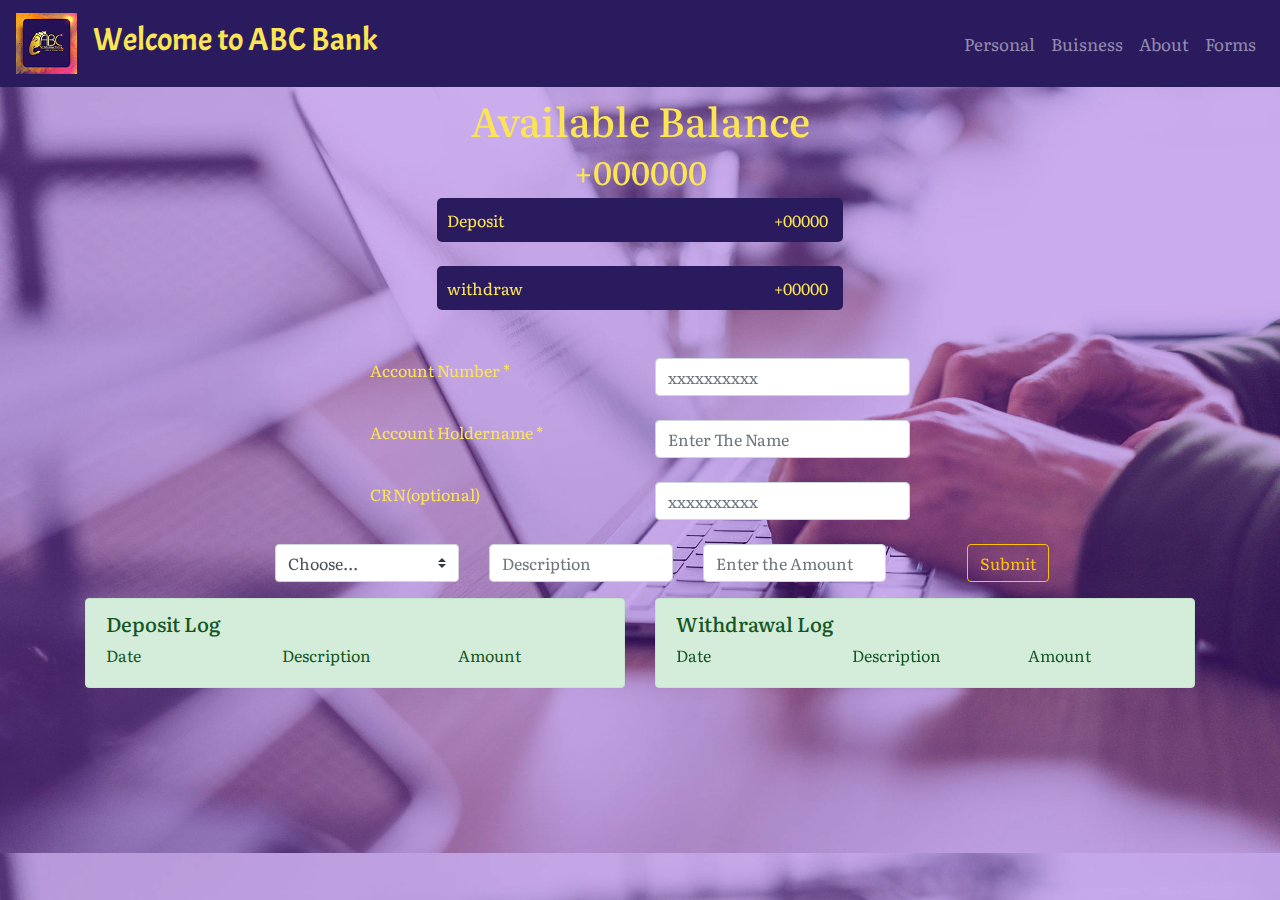
==== main.html @ 91afe0c4 "v1.0.1" ====
<!DOCTYPE html>
<html lang="en">

<head>
    <meta charset="UTF-8">
    <title>ABC Bank</title>
    <link rel="stylesheet" href="bootstrap-4.3.1-dist\css\bootstrap.css">
    <link href="https://fonts.googleapis.com/css?family=Acme|Literata&display=swap" rel="stylesheet">
    <link rel="stylesheet" href="style1.css">
</head>

<body>
    <div class="bg-op"></div>
    <nav class="navbar fixed-top navbar-expand-lg navbar-dark" style="background-color:#2a1a5e">
        <a class="navbar-brand" href="https://www.abctechtraining.com/"><img src="logo1.jpg" alt=""></a>
        <h1 class="navbar-brand" style="font-family:'Acme',sans-serif; font-size:32px; color: #fbe555;">Welcome to ABC
            Bank</h1>
        <button class="navbar-toggler" type="button" data-toggle="collapse" data-target="#navbarTogglerDemo01"
            aria-controls="navbarTogglerDemo01" aria-expanded="false" aria-label="Toggle navigation">
            <span class="navbar-toggler-icon"></span>
        </button>
        <div class="collapse navbar-collapse" id="navbarTogglerDemo01">
            <ul class="navbar-nav ml-auto">
                <li class="nav-item"><a class="nav-link" style="font-size:17px;" href="">Personal</a></li>
                <li class="nav-item"><a class="nav-link" style="font-size:17px;" href="">Buisness</a></li>
                <li class="nav-item"><a class="nav-link" style="font-size:17px;" href="">About</a></li>
                <li class="nav-item"><a class="nav-link" style="font-size:17px;" href="">Forms</a></li>
                <!-- <button class="btn btn-outline-warning">Login</button> -->
            </ul>
        </div>
    </nav>
    <br><br><br><br>
    <div>
        <div class="container">
            <center>
                <h1>Available Balance</h1>
                <h2 id="balance">+000000</h2>
            </center>
        </div>
    </div>

    <div>
        <div class="row">
            <div class="col-4"></div>
            <div class="col-4">
                <div class="deposit">
                    <p class="p1">Deposit</p>
                    <p class="p2" id="dep">+00000</p>
                </div>
            </div>
        </div>
    </div>
    <br>
    <div>
        <div class="row">
            <div class="col-4"></div>
            <div class="col-4">
                <div class="deposit">
                    <p class="p1">withdraw</p>
                    <p class="p2" id="with">+00000</p>
                </div>
            </div>
        </div>
    </div>
    <br>
    <br>
    <div class="container">
        <div class="row">
            <div class="col-3"></div>
            <div class="col-6">
                <div class="row">
                    <div class="col-6">
                        Account Number *
                    </div>
                    <div class="col-6">
                        <input class="form-control" type="text" name="" placeholder="xxxxxxxxxx" id="accno">
                    </div>
                </div>
                <br>
                <div class="row">
                    <div class="col-6" >
                        Account Holdername *
                    </div>
                    <div class="col-6">
                        <input class="form-control" type="text" name="" placeholder="Enter The Name" id="accname">
                    </div>
                </div>
                <br>
                <div class="row">
                    <div class="col-6">
                        CRN(optional)
                    </div>
                    <div class="col-6">
                        <input class="form-control" type="text" name="" placeholder="xxxxxxxxxx">
                    </div>
                </div>
            </div>
        </div>
        <br>
        <center>
            <div class="row">
                <div class="col-2"></div>
                <div class="col-9">
                    <div class="row">
                        <div class="col-3">
                            <div class="input-group mb-3">
                                <select class="custom-select" id="choose" name="options">
                                    <option selected>Choose...</option>
                                    <option value="1">Deposit</option>
                                    <option value="2">Withdraw</option>
                                </select>
                            </div>
                        </div>
                        <div class="col-3">
                            <input class="form-control" type="text" name="dcp" placeholder="Description" id="dcp">
                        </div>
                        <div class="col-3">
                            <input class="form-control" type="text" name="amount" placeholder="Enter the Amount" id="amount">
                        </div>
                        <div class="col-3">
                            <button class="btn btn-outline-warning" type="submit" id="btn">Submit</button>
                        </div>
                    </div>
                </div>
            </div>
        </center>
        <div class="row">
            <div class="col-6">
                <div class="alert alert-success" role="alert">
                    <h5>Deposit Log</h5>
                    <div class="row">
                        <div class="col-4">Date</div>
                        <div class="col-4">Description</div>
                        <div class="col-4">Amount</div>
                    </div>
                    <h5 id="res1"></h5>
                </div>
            </div>
            <div class="col-6">
                <div class="alert alert-success" role="alert">
                    <h5>Withdrawal Log</h5>
                    <div class="row">
                        <div class="col-4">Date</div>
                        <div class="col-4">Description</div>
                        <div class="col-4">Amount</div>
                    </div>
                    <h5 id="res2"></h5>
                </div>
            </div>
        </div>


    </div>

    <!-- Header Area -->

    <!-- End Header Area -->



    <script src="https://ajax.googleapis.com/ajax/libs/jquery/3.4.1/jquery.min.js"></script>
    <script src="https://cdn.jsdelivr.net/npm/popper.js@1.16.0/dist/umd/popper.min.js"
        integrity="sha384-Q6E9RHvbIyZFJoft+2mJbHaEWldlvI9IOYy5n3zV9zzTtmI3UksdQRVvoxMfooAo" crossorigin="anonymous">
    </script>
    <script src="https://stackpath.bootstrapcdn.com/bootstrap/4.4.1/js/bootstrap.min.js"
        integrity="sha384-wfSDF2E50Y2D1uUdj0O3uMBJnjuUD4Ih7YwaYd1iqfktj0Uod8GCExl3Og8ifwB6" crossorigin="anonymous">
    </script>
    <script src="main.js"></script>

</body>

</html>
---- style1.css ----
.deposit{
    background-color: #2a1a5e;
    color: #fbe555;
    border-radius: 5px;
    padding: 10px 0px 10px 0px;
}

.p1{
    position: relative;
    display: inline;
    left: 10px;
}
.p2{
    position: absolute;
    display: inline;
    right:30px;
}
body{
    margin: 0;
    background-image: url(back.jpg);
    background-size: cover;
    font-family: 'Literata', serif;
    color: #fbe555;
}
.bg-op{
    background-color:#6915cf;
    height:100%;
    width:100%;
    opacity: 35%;
    position:fixed;
    left: 0px;
    top: 0px;
    z-index: -1;
}
p{
  text-align: center;  
}
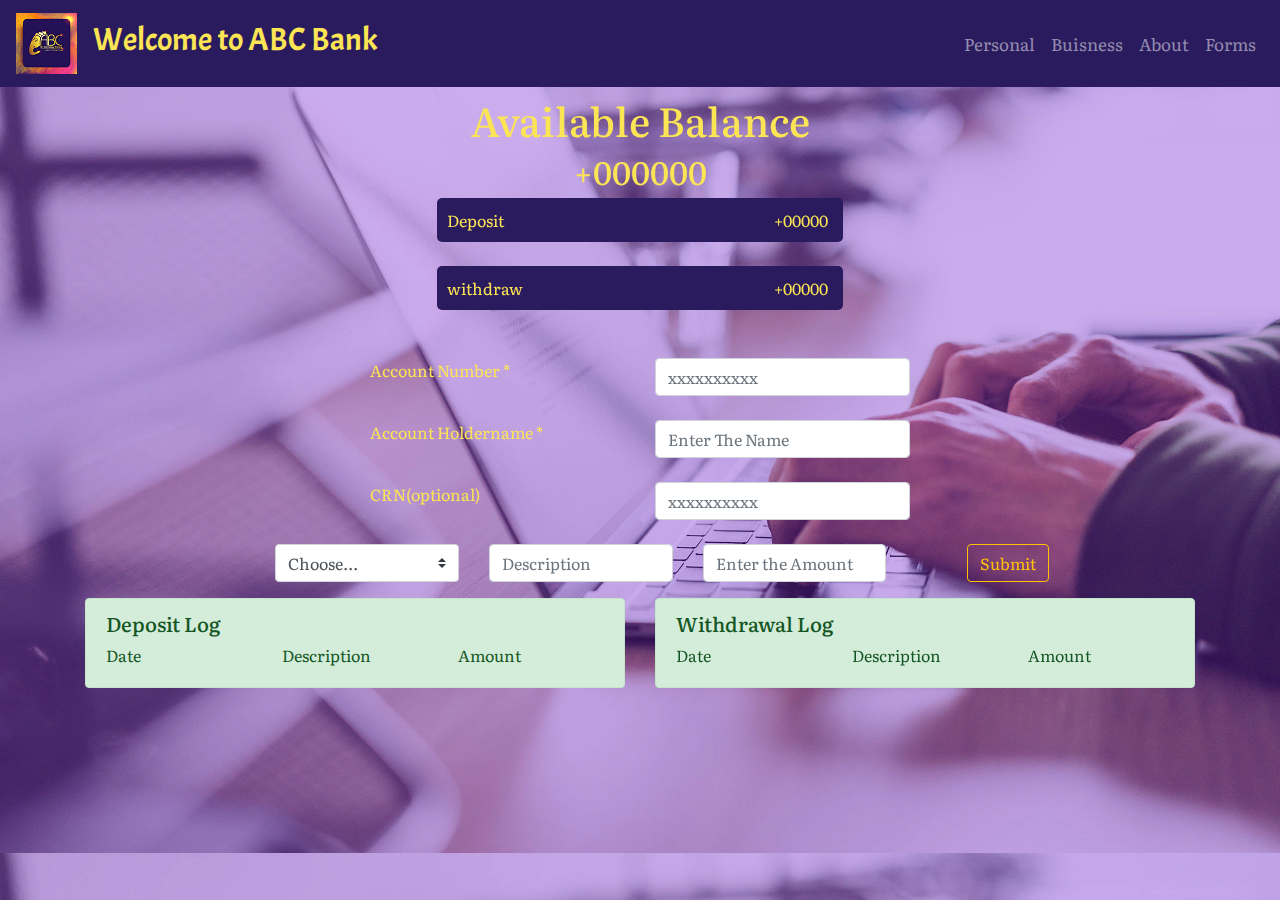
==== commit 29b86356: "v1.0.1" ====
--- a/main.html
+++ b/main.html
@@ -6,6 +6,7 @@
     <title>ABC Bank</title>
     <link rel="stylesheet" href="bootstrap-4.3.1-dist\css\bootstrap.css">
     <link href="https://fonts.googleapis.com/css?family=Acme|Literata&display=swap" rel="stylesheet">
+    <link rel="icon" href="logo.jpg">
     <link rel="stylesheet" href="style1.css">
 </head>
 
